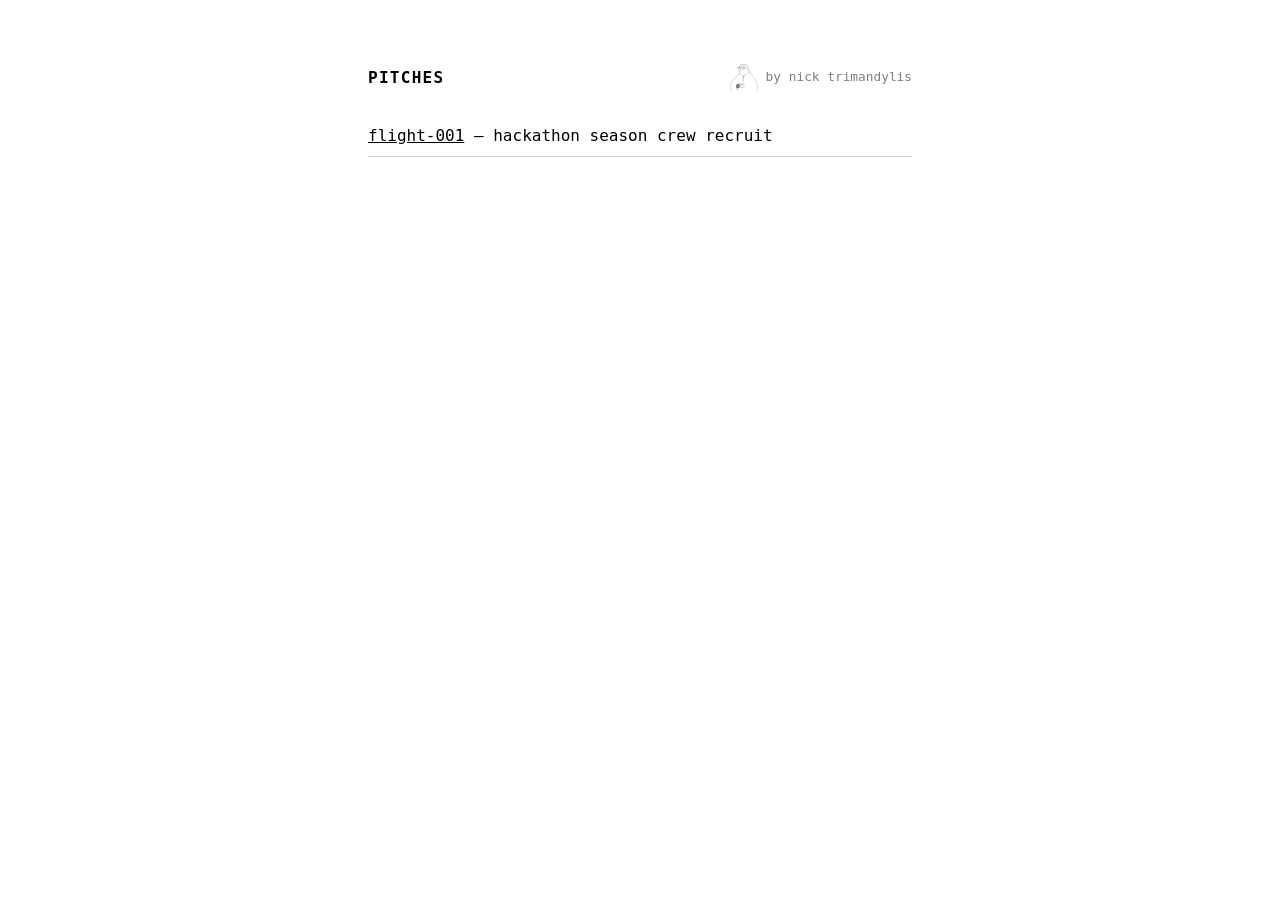
==== index.html @ c67c69c6 "add seal mark, use it on the listing and flight-001" ====
<!DOCTYPE html>
<html lang="en">
<head>
<meta charset="utf-8">
<meta name="viewport" content="width=device-width, initial-scale=1">
<title>pitches</title>
<meta name="robots" content="noindex">
<style>
  :root { color-scheme: light dark; }
  body {
    font: 16px/1.6 ui-monospace, SFMono-Regular, Menlo, monospace;
    max-width: 34rem;
    margin: 4rem auto;
    padding: 0 1.5rem;
  }
  h1 { font-size: 1rem; font-weight: 600; text-transform: uppercase; letter-spacing: .08em; margin: 0; }
  header { display: flex; align-items: center; justify-content: space-between; gap: 1rem; margin-bottom: 1.5rem; }
  .by { display: flex; align-items: center; gap: .5rem; opacity: .5; font-size: .8rem; }
  ul { list-style: none; padding: 0; }
  li { padding: .5rem 0; border-bottom: 1px solid color-mix(in srgb, currentColor 20%, transparent); }
  a { color: inherit; }
  .seal {
    width: 28px; aspect-ratio: 427 / 406; background: currentColor;
    -webkit-mask: url(assets/seal.svg) no-repeat center / contain;
    mask: url(assets/seal.svg) no-repeat center / contain;
  }
</style>
</head>
<body>
<header>
<h1>pitches</h1>
<span class="by"><span class="seal" aria-hidden="true"></span> by nick trimandylis</span>
</header>
<ul>
<!-- pitches: newest first, one <li> per site -->
<li><a href="flight-001/">flight-001</a> &mdash; hackathon season crew recruit</li>
</ul>
</body>
</html>
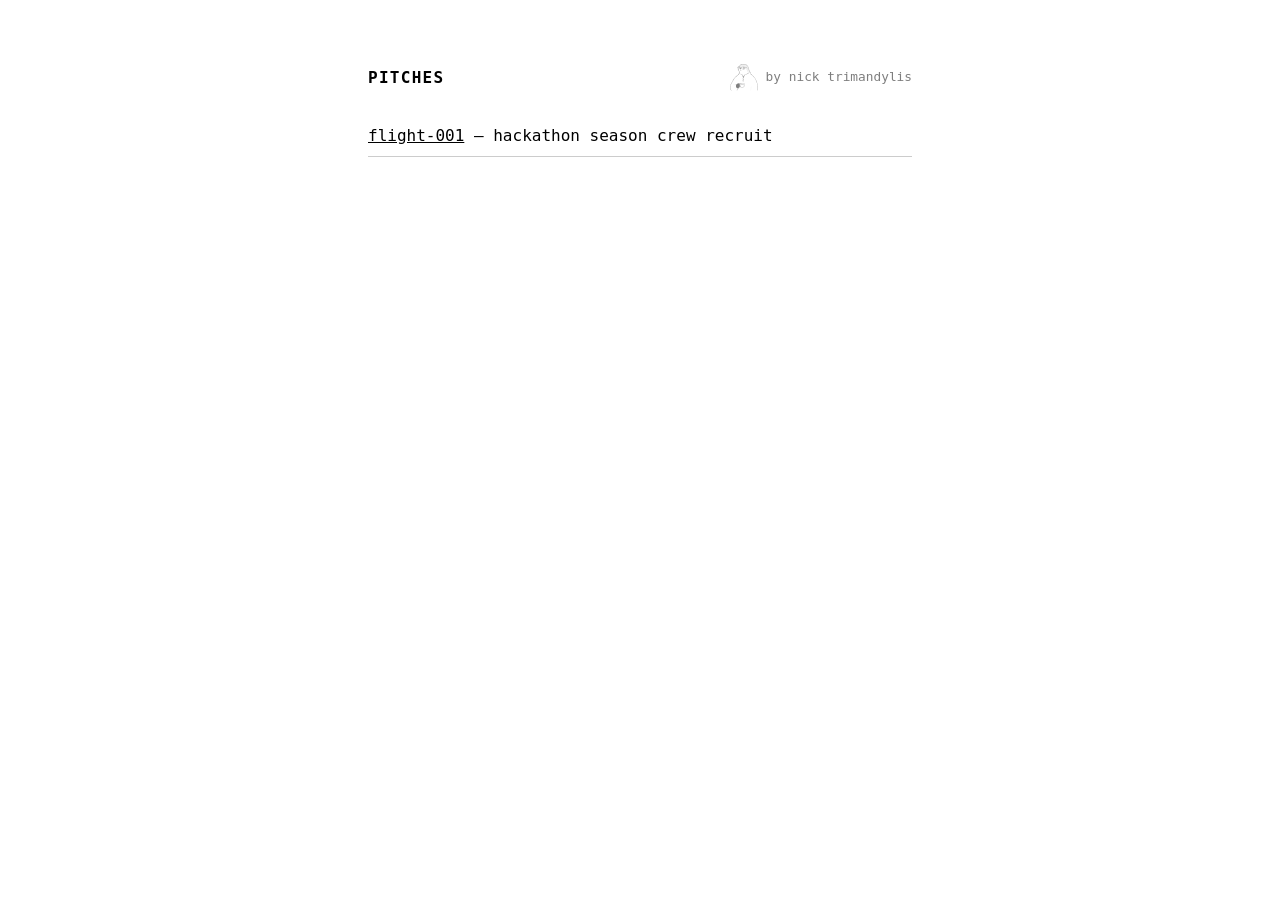
==== commit efe107ad: "inline the seal svg so it renders over file too" ====
--- a/index.html
+++ b/index.html
@@ -19,17 +19,13 @@
   ul { list-style: none; padding: 0; }
   li { padding: .5rem 0; border-bottom: 1px solid color-mix(in srgb, currentColor 20%, transparent); }
   a { color: inherit; }
-  .seal {
-    width: 28px; aspect-ratio: 427 / 406; background: currentColor;
-    -webkit-mask: url(assets/seal.svg) no-repeat center / contain;
-    mask: url(assets/seal.svg) no-repeat center / contain;
-  }
+  .seal { width: 28px; height: auto; flex: none; }
 </style>
 </head>
 <body>
 <header>
 <h1>pitches</h1>
-<span class="by"><span class="seal" aria-hidden="true"></span> by nick trimandylis</span>
+<span class="by"><svg class="seal" aria-hidden="true" xmlns="http://www.w3.org/2000/svg" width="427" height="406" viewBox="0 0 427 406" fill="currentColor" role="img" aria-label="seal"><path fill-rule="evenodd" opacity="0.12" d="M425.0,405.5L422.5,405.0L422.5,400.0L421.5,399.0L422.5,397.0L422.5,366.0L421.5,365.0L422.5,362.0L421.5,361.0L422.5,359.0L421.5,358.0L421.5,352.0L420.5,351.0L421.5,348.0L419.5,341.0L420.5,339.0L419.5,338.0L419.5,331.0L418.5,330.0L419.5,328.0L417.5,324.0L418.5,323.0L416.5,319.0L417.5,318.0L415.5,314.0L416.5,313.0L413.5,305.0L414.5,303.0L412.5,298.0L412.5,295.0L409.5,289.0L407.5,277.0L405.5,275.0L405.5,273.0L403.5,270.0L403.5,266.0L400.5,262.0L401.5,261.0L398.5,256.0L398.5,254.0L392.5,244.0L390.5,237.0L380.5,223.0L379.5,219.0L377.5,218.0L376.5,215.0L374.5,214.0L373.5,211.0L371.5,210.0L370.5,207.0L367.5,205.0L367.5,203.0L362.5,199.0L360.5,195.0L340.0,175.5L338.0,172.5L334.0,170.5L332.0,167.5L326.0,163.5L319.0,156.5L317.0,156.5L315.5,155.0L316.5,154.0L315.5,153.0L315.5,148.0L311.5,142.0L308.5,133.0L309.5,132.0L308.5,129.0L304.5,121.0L302.0,120.5L300.0,118.5L298.5,119.0L299.5,126.0L291.0,134.5L286.0,138.5L284.0,138.5L283.5,140.0L279.0,143.5L272.0,147.5L270.0,147.5L259.0,154.5L257.0,154.5L252.0,157.5L249.0,157.5L245.0,160.5L236.0,162.5L234.0,164.5L233.0,163.5L231.0,165.5L229.0,165.5L223.5,169.0L220.5,175.0L218.5,184.0L216.5,186.0L217.5,187.0L213.5,195.0L212.5,202.0L210.5,205.0L210.5,217.0L209.5,218.0L209.5,226.0L210.5,227.0L207.5,231.0L207.5,237.0L206.5,238.0L207.5,243.0L206.5,244.0L206.5,251.0L205.5,252.0L205.5,255.0L206.5,256.0L205.5,257.0L205.5,263.0L204.0,266.5L203.0,265.5L202.0,266.5L201.0,265.5L198.0,265.5L197.0,266.5L194.5,264.0L195.5,263.0L194.5,262.0L195.5,261.0L195.5,252.0L196.5,251.0L195.5,246.0L197.5,239.0L196.5,236.0L197.5,235.0L197.5,230.0L195.5,228.0L195.5,225.0L196.5,224.0L195.5,221.0L196.5,220.0L196.5,214.0L197.5,213.0L196.5,207.0L198.5,204.0L197.5,203.0L198.5,202.0L196.5,199.0L195.5,191.0L192.5,185.0L191.5,179.0L189.5,176.0L189.5,172.0L185.0,166.5L182.0,165.5L181.0,166.5L179.0,164.5L176.0,164.5L174.0,162.5L173.0,163.5L165.0,158.5L164.0,159.5L154.0,152.5L148.5,146.0L146.5,145.0L145.5,140.0L147.5,136.0L147.0,134.5L141.0,138.5L140.5,142.0L138.5,145.0L139.5,146.0L138.5,147.0L138.5,151.0L136.5,155.0L135.5,162.0L133.0,162.5L121.0,171.5L115.0,174.5L105.0,182.5L104.0,184.5L100.0,186.5L92.0,195.5L90.0,195.5L87.5,199.0L83.5,202.0L80.5,207.0L75.5,211.0L72.5,216.0L64.5,225.0L56.5,238.0L54.5,239.0L49.5,249.0L46.5,252.0L46.5,254.0L41.5,261.0L39.5,267.0L36.5,270.0L32.5,280.0L28.5,285.0L28.5,287.0L26.5,289.0L22.5,299.0L19.5,302.0L18.5,306.0L16.5,308.0L17.5,309.0L15.5,311.0L12.5,320.0L10.5,322.0L10.5,325.0L8.5,327.0L7.5,334.0L5.5,338.0L6.5,339.0L4.5,343.0L5.5,345.0L3.5,352.0L4.5,353.0L3.5,361.0L5.5,366.0L4.5,368.0L6.5,372.0L5.5,373.0L7.5,376.0L8.5,382.0L12.5,388.0L12.5,390.0L15.5,392.0L16.5,396.0L26.5,405.0L20.0,405.5L18.5,403.0L16.5,402.0L16.5,400.0L11.5,395.0L6.5,387.0L6.5,385.0L2.5,377.0L3.5,376.0L2.5,373.0L0.5,370.0L-0.5,350.0L0.5,349.0L0.5,344.0L1.5,343.0L0.5,342.0L2.5,337.0L2.5,334.0L6.5,325.0L5.5,324.0L7.5,322.0L6.5,321.0L10.5,315.0L11.5,310.0L14.5,306.0L14.5,304.0L19.5,296.0L23.5,286.0L26.5,283.0L26.5,281.0L29.5,277.0L30.5,273.0L32.5,271.0L36.5,262.0L39.5,259.0L39.5,257.0L45.5,248.0L46.5,244.0L49.5,241.0L54.5,232.0L58.5,228.0L59.5,225.0L63.5,221.0L64.5,218.0L66.5,217.0L68.5,213.0L71.5,211.0L74.5,206.0L78.5,203.0L94.0,186.5L99.0,183.5L100.0,181.5L106.0,177.5L107.0,175.5L115.0,170.5L116.0,168.5L119.0,166.5L121.0,166.5L131.5,159.0L135.5,147.0L134.5,146.0L136.5,143.0L136.5,140.0L138.5,136.0L147.5,129.0L147.5,119.0L146.0,118.5L144.0,115.5L142.0,115.5L141.5,114.0L133.5,107.0L128.0,96.5L126.0,98.5L123.5,98.0L127.5,95.0L126.5,92.0L127.5,90.0L123.0,90.5L121.0,92.5L118.5,92.0L122.0,89.5L126.0,88.5L127.5,87.0L126.5,85.0L127.5,83.0L126.0,82.5L125.0,83.5L123.0,82.5L120.0,84.5L114.5,84.0L116.0,82.5L117.0,83.5L120.0,81.5L121.0,82.5L122.0,81.5L127.0,81.5L128.5,78.0L122.5,74.0L118.5,67.0L117.5,59.0L114.5,57.0L114.5,55.0L117.5,54.0L120.5,45.0L125.0,40.5L134.0,35.5L138.0,35.5L143.5,28.0L144.5,25.0L157.0,13.5L162.0,11.5L165.0,8.5L169.0,7.5L171.0,5.5L177.0,4.5L187.0,0.5L191.0,0.5L192.0,-0.5L194.0,0.5L195.0,-0.5L217.0,-0.5L218.0,0.5L219.0,-0.5L224.0,1.5L235.0,3.5L254.0,13.5L255.0,15.5L258.0,16.5L259.5,19.0L264.5,23.0L267.5,28.0L271.5,32.0L272.5,35.0L274.5,36.0L274.5,38.0L280.5,48.0L280.5,50.0L283.5,56.0L283.5,59.0L286.5,65.0L285.5,66.0L287.5,69.0L287.5,72.0L288.5,73.0L287.5,74.0L290.5,81.0L290.5,86.0L293.5,94.0L292.5,95.0L294.5,100.0L294.5,105.0L295.5,106.0L296.5,113.0L299.0,115.5L305.0,117.5L310.5,123.0L312.5,129.0L311.5,130.0L314.5,139.0L316.5,141.0L317.5,146.0L319.5,148.0L319.5,152.0L348.0,176.5L353.5,183.0L362.5,191.0L362.5,193.0L364.5,194.0L368.5,200.0L374.5,206.0L380.5,216.0L383.5,219.0L384.5,222.0L387.5,225.0L390.5,230.0L390.5,232.0L397.5,243.0L400.5,251.0L402.5,253.0L402.5,256.0L404.5,259.0L404.5,261.0L406.5,263.0L407.5,269.0L412.5,281.0L414.5,292.0L416.5,295.0L416.5,298.0L419.5,307.0L419.5,312.0L420.5,313.0L420.5,319.0L421.5,320.0L420.5,321.0L423.5,331.0L422.5,332.0L424.5,339.0L423.5,340.0L424.5,341.0L424.5,348.0L425.5,349.0L425.5,356.0L426.5,357.0L426.5,399.0L425.5,400.0L425.0,405.5ZM131.5,54.0L133.5,45.0L137.0,38.5L136.0,39.5L135.0,38.5L127.0,42.5L126.5,44.0L123.5,46.0L120.5,54.0L131.5,54.0ZM183.5,60.0L184.0,58.5L187.0,58.5L188.5,57.0L188.5,54.0L190.5,52.0L190.5,50.0L194.5,46.0L194.5,44.0L193.0,42.5L190.0,43.5L184.5,50.0L182.5,56.0L183.5,58.0L182.5,60.0L183.5,60.0ZM205.5,198.0L210.5,180.0L212.5,178.0L212.5,175.0L215.0,171.5L217.0,172.5L219.5,170.0L218.5,169.0L220.0,166.5L223.0,165.5L225.0,162.5L226.0,163.5L230.0,160.5L231.0,161.5L234.0,159.5L235.0,160.5L239.0,157.5L240.0,158.5L242.0,156.5L251.0,154.5L252.0,152.5L253.0,153.5L255.0,152.5L256.0,150.5L259.0,150.5L261.0,148.5L265.0,147.5L266.0,145.5L270.0,144.5L271.0,142.5L272.0,143.5L276.0,139.5L280.0,137.5L283.0,133.5L285.0,134.5L286.5,133.0L285.5,132.0L287.5,131.0L287.5,129.0L286.0,128.5L284.0,129.5L284.5,127.0L288.0,126.5L290.0,130.5L291.5,129.0L290.0,128.5L289.5,127.0L291.0,127.5L290.5,126.0L292.0,124.5L293.5,125.0L292.0,123.5L290.0,125.5L288.5,124.0L291.0,121.5L292.5,122.0L291.5,121.0L292.5,119.0L290.5,118.0L291.5,115.0L290.0,112.5L290.0,115.5L287.0,113.5L285.5,114.0L287.5,115.0L285.5,118.0L285.5,121.0L288.0,125.5L285.5,124.0L283.0,120.5L278.5,120.0L281.5,118.0L276.5,117.0L280.0,116.5L280.0,115.5L276.0,114.5L275.5,116.0L274.0,116.5L272.0,112.5L271.0,115.5L268.0,113.5L265.5,117.0L264.0,117.5L262.5,114.0L262.5,109.0L259.5,103.0L259.5,99.0L256.5,94.0L256.5,92.0L247.0,81.5L240.0,77.5L234.0,75.5L229.0,75.5L228.0,74.5L222.0,74.5L219.0,76.5L216.0,80.5L213.0,80.5L210.0,82.5L208.0,82.5L207.5,84.0L210.5,85.0L210.0,86.5L200.0,85.5L200.0,84.5L204.5,84.0L193.0,81.5L185.0,75.5L180.5,69.0L179.5,62.0L177.0,59.5L174.0,58.5L161.0,58.5L160.0,57.5L160.5,59.0L157.0,59.5L155.0,62.5L152.0,60.5L153.0,62.5L151.0,62.5L145.0,66.5L143.0,66.5L142.0,68.5L141.0,67.5L141.5,69.0L138.0,70.5L137.5,72.0L132.5,76.0L137.0,77.5L138.5,80.0L131.5,80.0L132.0,81.5L133.5,82.0L130.5,84.0L130.5,86.0L134.5,86.0L130.5,89.0L130.5,92.0L135.0,90.5L136.5,91.0L136.0,92.5L134.0,92.5L131.5,95.0L132.5,96.0L131.5,97.0L137.5,106.0L151.5,118.0L150.5,121.0L150.5,125.0L151.5,126.0L150.5,128.0L150.5,139.0L149.5,140.0L150.5,144.0L155.0,149.5L157.0,149.5L158.0,151.5L160.0,151.5L162.0,154.5L164.0,154.5L166.0,156.5L167.0,155.5L168.0,157.5L169.0,156.5L170.0,158.5L171.0,157.5L178.0,161.5L179.0,160.5L181.0,162.5L182.0,161.5L186.0,164.5L187.0,163.5L190.5,167.0L193.0,172.5L196.0,171.5L199.5,182.0L201.5,185.0L201.5,189.0L203.5,192.0L204.5,198.0L205.5,198.0ZM129.5,73.0L129.5,70.0L130.5,69.0L129.5,68.0L130.5,67.0L130.5,62.0L131.5,60.0L130.0,58.5L121.0,58.5L122.5,68.0L128.0,73.5L129.5,73.0ZM208.5,80.0L211.0,79.5L216.5,75.0L208.0,73.5L195.0,66.5L182.5,62.0L185.5,70.0L194.0,78.5L200.0,80.5L201.0,79.5L202.0,80.5L208.5,80.0ZM160.0,81.5L151.5,76.0L149.5,73.0L151.0,68.5L156.0,66.5L163.0,66.5L164.0,67.5L165.0,66.5L172.5,70.0L172.5,73.0L171.0,73.5L170.0,75.5L165.0,77.5L160.0,81.5ZM172.0,101.5L168.0,101.5L161.0,96.5L154.0,100.5L152.5,99.0L158.5,94.0L159.0,91.5L161.0,91.5L165.0,96.5L168.0,98.5L171.0,98.5L172.5,100.0L172.0,101.5ZM106.0,102.5L104.5,102.0L106.0,99.5L110.0,96.5L112.5,97.0L107.0,100.5L106.0,102.5ZM283.5,102.0L284.5,99.0L281.0,96.5L280.5,101.0L282.0,102.5L283.5,102.0ZM280.5,113.0L281.5,110.0L280.5,108.0L278.0,106.5L276.5,108.0L276.5,111.0L278.0,113.5L280.5,113.0ZM270.0,126.5L267.0,126.5L265.5,125.0L265.5,118.0L268.0,116.5L271.5,119.0L271.5,125.0L270.0,126.5ZM277.0,131.5L275.5,129.0L277.0,126.5L280.0,125.5L281.5,127.0L281.5,129.0L280.5,129.0L280.0,127.5L277.0,131.5ZM205.5,213.0L205.5,205.0L206.5,204.0L205.0,204.5L203.0,203.5L202.5,206.0L203.5,207.0L202.0,209.5L200.5,209.0L199.5,213.0L201.5,213.0L202.0,210.5L203.5,211.0L202.5,212.0L204.0,213.5L205.5,213.0ZM204.5,228.0L207.5,226.0L206.0,224.5L201.0,226.5L200.5,224.0L207.0,223.5L207.5,222.0L206.0,222.5L205.5,221.0L207.5,217.0L206.0,215.5L202.0,215.5L201.0,214.5L199.5,216.0L198.5,227.0L202.0,228.5L204.5,228.0ZM202.5,263.0L201.5,262.0L202.5,261.0L201.5,259.0L202.5,253.0L201.5,252.0L203.5,246.0L202.5,246.0L202.0,247.5L201.5,245.0L203.5,244.0L203.5,240.0L202.5,239.0L204.5,236.0L203.5,235.0L204.5,234.0L204.0,230.5L203.0,232.5L202.0,230.5L200.5,232.0L200.5,239.0L199.5,240.0L200.5,242.0L198.5,249.0L199.5,250.0L198.5,252.0L199.5,253.0L198.5,255.0L198.5,259.0L199.5,260.0L198.5,263.0L202.5,263.0ZM106.0,405.5L100.5,405.0L102.0,402.5L103.5,403.0L102.5,402.0L111.5,394.0L111.5,392.0L113.0,391.5L115.5,388.0L114.5,387.0L115.5,385.0L117.5,384.0L115.0,383.5L110.0,385.5L100.0,385.5L93.0,383.5L84.5,378.0L87.0,376.5L88.0,378.5L91.0,377.5L90.5,379.0L93.0,380.5L103.0,381.5L104.0,382.5L104.5,380.0L107.5,378.0L112.5,371.0L112.0,368.5L104.0,366.5L102.5,364.0L98.5,361.0L92.5,351.0L92.5,347.0L90.5,341.0L91.5,340.0L90.5,339.0L90.5,334.0L91.5,333.0L91.5,326.0L92.5,325.0L91.5,324.0L93.5,321.0L92.5,320.0L97.5,312.0L95.0,310.5L89.0,313.5L86.0,313.5L85.0,311.5L97.0,306.5L103.0,307.5L104.0,305.5L107.0,304.5L111.0,300.5L116.0,299.5L122.0,296.5L127.0,296.5L128.0,295.5L138.0,295.5L144.0,297.5L147.0,301.5L150.0,302.5L150.5,300.0L152.0,298.5L154.0,298.5L155.0,296.5L168.0,292.5L169.0,293.5L170.0,292.5L176.0,292.5L177.0,291.5L179.0,292.5L182.0,291.5L194.0,292.5L196.0,291.5L197.0,292.5L202.0,292.5L203.0,293.5L205.0,292.5L209.0,294.5L213.0,294.5L221.5,300.0L222.5,303.0L221.5,308.0L222.5,309.0L220.5,314.0L221.5,317.0L219.5,323.0L220.5,324.0L219.5,325.0L219.5,329.0L218.5,330.0L219.5,331.0L216.5,340.0L217.5,341.0L216.5,344.0L214.5,346.0L213.5,350.0L212.0,350.5L211.0,352.5L208.0,354.5L206.0,354.5L204.0,356.5L201.0,356.5L200.0,357.5L198.0,356.5L197.0,357.5L175.0,357.5L174.0,356.5L173.0,357.5L164.0,354.5L157.0,346.5L149.0,345.5L147.5,348.0L147.5,351.0L144.0,355.5L138.0,360.5L132.5,362.0L129.5,373.0L126.5,375.0L126.0,377.5L124.0,377.5L123.5,379.0L121.5,380.0L122.5,382.0L120.5,384.0L121.5,385.0L119.5,389.0L117.5,390.0L117.5,392.0L115.5,393.0L115.5,395.0L112.5,397.0L113.5,398.0L109.0,401.5L106.0,405.5ZM194.5,354.0L198.0,353.5L198.0,350.5L200.5,352.0L200.0,353.5L201.5,352.0L199.5,349.0L201.5,349.0L200.5,347.0L202.5,345.0L202.5,342.0L204.5,339.0L204.5,334.0L206.5,329.0L206.5,322.0L207.5,321.0L207.5,313.0L209.0,311.5L214.0,311.5L218.0,308.5L219.5,306.0L218.5,305.0L219.5,303.0L214.0,298.5L210.0,298.5L206.0,296.5L203.0,296.5L202.0,295.5L201.0,296.5L195.0,294.5L192.0,295.5L189.0,294.5L181.0,294.5L180.0,295.5L176.0,294.5L175.0,295.5L165.0,296.5L162.0,298.5L155.0,300.5L153.5,303.0L153.5,308.0L154.5,309.0L153.5,311.0L154.5,313.0L153.5,314.0L155.5,320.0L154.5,323.0L155.5,324.0L155.5,328.0L156.5,329.0L155.5,330.0L156.5,331.0L157.5,338.0L159.5,340.0L159.5,343.0L161.5,348.0L166.0,351.5L169.0,351.5L172.0,353.5L176.0,353.5L177.0,354.5L179.0,353.5L180.0,354.5L194.5,354.0ZM195.0,311.5L190.0,311.5L189.0,310.5L182.0,310.5L181.0,311.5L178.0,310.5L170.0,310.5L160.0,307.5L158.5,306.0L161.0,304.5L164.0,304.5L165.0,303.5L166.0,304.5L169.0,302.5L175.0,302.5L176.0,301.5L177.0,302.5L180.0,302.5L181.0,301.5L193.0,301.5L195.0,302.5L198.0,301.5L202.0,303.5L203.0,302.5L213.5,306.0L210.0,308.5L207.0,308.5L203.0,310.5L201.0,309.5L195.0,311.5ZM150.5,311.0L150.0,305.5L144.0,305.5L141.5,307.0L142.0,308.5L145.0,310.5L150.5,311.0ZM50.0,316.5L48.5,316.0L49.5,315.0L49.0,313.5L51.0,314.5L52.0,312.5L71.0,306.5L76.0,306.5L77.0,307.5L78.0,306.5L81.0,306.5L84.0,307.5L83.5,309.0L85.5,310.0L83.0,311.5L77.0,309.5L75.0,310.5L69.0,310.5L50.0,316.5ZM72.0,335.5L70.5,335.0L70.5,332.0L73.5,326.0L73.5,324.0L82.0,313.5L83.5,316.0L79.5,321.0L84.5,321.0L83.0,322.5L80.0,322.5L75.5,325.0L74.5,331.0L72.0,335.5ZM153.5,334.0L151.5,327.0L152.5,326.0L151.5,325.0L151.5,319.0L150.0,315.5L149.5,318.0L150.5,320.0L147.5,325.0L150.5,329.0L149.5,330.0L150.5,333.0L152.0,334.5L153.5,334.0ZM156.5,343.0L155.5,339.0L152.0,338.5L150.0,336.5L147.5,340.0L153.0,343.5L156.5,343.0ZM321.0,405.5L317.5,405.0L317.5,386.0L318.5,385.0L319.5,350.0L322.0,344.5L323.5,346.0L323.5,352.0L322.5,353.0L321.0,405.5ZM74.0,364.5L71.5,361.0L71.5,358.0L72.5,357.0L72.0,352.5L73.5,354.0L73.5,358.0L75.5,362.0L74.0,364.5ZM116.5,381.0L117.5,380.0L116.5,379.0L125.5,372.0L125.5,370.0L127.5,368.0L127.0,365.5L123.0,368.5L122.0,367.5L119.0,369.5L116.0,368.5L109.5,379.0L106.5,381.0L110.0,381.5L115.0,379.5L116.0,379.5L115.5,381.0L116.5,381.0ZM84.0,377.5L82.5,377.0L83.0,375.5L77.5,371.0L78.5,370.0L75.5,369.0L77.0,366.5L85.5,376.0L84.0,377.5ZM93.0,376.5L92.5,375.0L99.0,369.5L99.5,371.0L93.0,376.5Z"/><path fill-rule="evenodd" d="M425.0,405.5L422.5,405.0L422.5,358.0L421.5,357.0L419.5,328.0L418.5,327.0L416.5,312.0L415.5,311.0L414.5,303.0L406.5,274.0L403.5,269.0L403.5,266.0L399.5,258.0L399.5,256.0L390.5,239.0L390.5,237.0L386.5,232.0L379.5,219.0L362.5,197.0L338.0,172.5L316.5,155.0L315.5,148.0L312.5,143.0L306.5,124.0L304.0,120.5L299.0,118.5L298.5,122.0L299.5,125.0L298.5,127.0L287.0,137.5L284.0,138.5L278.0,143.5L268.0,149.5L266.0,149.5L264.0,151.5L262.0,150.5L262.5,152.0L258.0,154.5L256.0,154.5L250.0,157.5L248.5,156.0L254.0,152.5L260.0,150.5L280.0,137.5L283.0,136.5L295.5,125.0L292.5,108.0L288.5,95.0L287.5,85.0L286.5,84.0L285.5,76.0L282.5,68.0L281.5,61.0L279.5,58.0L275.5,46.0L269.5,35.0L261.5,25.0L253.0,17.5L245.0,12.5L229.0,5.5L225.0,5.5L220.0,3.5L201.0,3.5L200.0,2.5L191.0,3.5L190.0,4.5L179.0,6.5L162.0,14.5L152.0,22.5L144.5,31.0L142.5,35.0L149.0,38.5L154.5,44.0L158.0,54.5L164.0,51.5L170.0,51.5L171.0,52.5L174.0,52.5L179.0,55.5L183.5,46.0L188.0,41.5L197.0,36.5L206.0,35.5L218.0,40.5L224.5,48.0L227.0,56.5L260.0,58.5L265.5,63.0L265.5,66.0L264.0,66.5L258.0,61.5L227.0,60.5L224.5,70.0L218.0,78.5L209.0,82.5L201.0,83.5L190.0,79.5L183.5,73.0L180.5,68.0L178.5,59.0L172.0,55.5L168.0,55.5L167.0,54.5L162.0,55.5L158.0,57.5L156.5,60.0L154.0,61.5L154.5,51.0L150.5,44.0L145.0,39.5L142.0,38.5L139.5,40.0L135.5,49.0L135.5,52.0L133.5,57.0L133.5,63.0L132.5,64.0L132.5,71.0L131.5,72.0L131.5,75.0L137.5,79.0L132.0,79.5L130.5,81.0L133.5,82.0L130.5,83.0L130.5,86.0L133.5,87.0L129.5,89.0L130.5,92.0L132.5,93.0L131.5,94.0L131.5,97.0L133.5,99.0L133.5,101.0L135.5,104.0L137.0,104.5L145.0,113.5L148.0,114.5L150.5,117.0L150.5,139.0L149.5,140.0L150.5,145.0L157.0,151.5L163.5,155.0L161.0,156.5L157.0,154.5L155.0,151.5L149.5,148.0L145.5,142.0L147.5,136.0L147.0,134.5L142.0,137.5L139.5,141.0L135.5,161.0L134.0,162.5L132.0,162.5L128.0,166.5L123.0,168.5L119.0,172.5L111.0,177.5L83.5,202.0L69.5,218.0L66.5,223.0L64.5,224.0L63.5,227.0L47.5,250.0L16.5,308.0L16.5,310.0L7.5,329.0L7.5,332.0L5.5,337.0L4.5,350.0L3.5,351.0L3.5,360.0L4.5,362.0L5.5,374.0L12.5,390.0L16.5,396.0L25.5,405.0L21.0,405.5L12.5,396.0L6.5,386.0L1.5,372.0L1.5,368.0L0.5,367.0L0.5,345.0L7.5,320.0L20.5,293.0L23.5,289.0L23.5,287.0L25.5,285.0L41.5,254.0L46.5,247.0L46.5,245.0L51.5,239.0L53.5,234.0L66.5,216.0L90.0,190.5L98.0,184.5L105.0,177.5L132.5,158.0L137.5,138.0L144.0,131.5L147.5,130.0L147.5,119.0L132.5,105.0L129.5,98.0L127.5,96.0L127.5,90.0L124.5,89.0L127.5,87.0L127.5,83.0L117.5,83.0L122.0,81.5L127.0,81.5L128.5,78.0L125.0,75.5L120.5,70.0L117.5,63.0L117.5,59.0L115.5,58.0L115.5,55.0L117.5,54.0L122.0,43.5L130.0,37.5L134.0,35.5L138.0,35.5L144.5,26.0L156.0,14.5L172.0,5.5L181.0,2.5L184.0,2.5L188.0,0.5L196.0,0.5L197.0,-0.5L223.0,0.5L239.0,5.5L250.0,12.5L252.0,12.5L258.0,17.5L270.5,31.0L280.5,49.0L280.5,51.0L282.5,54.0L282.5,57.0L285.5,63.0L285.5,66.0L287.5,70.0L287.5,74.0L292.5,91.0L292.5,96.0L294.5,101.0L296.5,114.0L303.0,116.5L309.5,122.0L313.5,134.0L313.5,137.0L319.5,149.0L319.5,153.0L331.0,161.5L340.0,170.5L350.0,178.5L373.5,205.0L388.5,227.0L400.5,250.0L400.5,252.0L402.5,254.0L403.5,259.0L406.5,264.0L409.5,273.0L409.5,276.0L413.5,285.0L413.5,289.0L417.5,300.0L417.5,304.0L419.5,309.0L420.5,321.0L421.5,322.0L421.5,327.0L422.5,328.0L422.5,333.0L423.5,334.0L423.5,341.0L424.5,342.0L424.5,349.0L425.5,350.0L425.5,369.0L426.5,370.0L426.5,396.0L425.5,397.0L425.0,405.5ZM132.5,54.0L131.5,53.0L132.5,52.0L132.5,49.0L137.0,38.5L134.0,38.5L128.0,41.5L121.5,49.0L121.5,53.0L120.5,54.0L132.5,54.0ZM208.5,80.0L213.0,78.5L221.5,69.0L223.5,64.0L223.5,54.0L220.5,48.0L216.0,42.5L209.0,39.5L198.0,39.5L191.0,42.5L184.5,50.0L182.5,56.0L183.5,67.0L186.5,72.0L194.0,78.5L199.0,80.5L208.5,80.0ZM142.0,67.5L138.5,65.0L137.5,59.0L139.5,54.0L142.0,51.5L146.0,51.5L148.5,55.0L148.5,60.0L145.5,65.0L142.0,67.5ZM210.0,69.5L209.0,68.5L206.0,68.5L204.5,67.0L201.5,64.0L201.5,61.0L200.5,60.0L202.5,55.0L207.0,51.5L212.0,51.5L214.0,52.5L216.5,55.0L218.5,60.0L217.5,64.0L213.0,68.5L210.0,69.5ZM129.5,74.0L131.5,59.0L121.0,58.5L120.5,63.0L122.5,68.0L129.0,74.5L129.5,74.0ZM160.0,81.5L156.0,79.5L150.5,74.0L150.5,70.0L152.0,68.5L158.0,66.5L162.0,66.5L169.0,68.5L172.5,71.0L169.0,75.5L160.0,81.5ZM172.0,101.5L169.0,101.5L161.0,96.5L154.0,100.5L152.5,99.0L156.0,96.5L160.0,91.5L165.0,96.5L170.0,99.5L172.0,99.5L172.0,101.5ZM204.0,265.5L195.5,265.0L196.5,240.0L197.5,239.0L197.5,231.0L198.5,230.0L196.5,229.0L196.5,226.0L195.5,225.0L196.5,224.0L196.5,215.0L197.5,214.0L198.5,202.0L189.5,175.0L189.5,171.0L188.0,168.5L185.0,166.5L168.0,160.5L167.5,158.0L169.0,157.5L174.0,160.5L180.0,161.5L183.0,163.5L185.0,163.5L187.0,165.5L189.0,165.5L192.5,172.0L195.0,171.5L196.5,173.0L205.0,198.5L206.5,197.0L208.5,187.0L213.5,174.0L215.0,172.5L218.0,172.5L219.5,168.0L225.0,163.5L229.0,161.5L235.0,160.5L238.0,158.5L240.0,159.5L241.0,157.5L247.0,155.5L248.5,157.0L248.0,158.5L246.0,159.5L244.0,158.5L243.0,160.5L230.0,164.5L224.0,167.5L221.5,171.0L210.5,205.0L209.5,228.0L207.5,230.0L207.5,235.0L206.5,236.0L205.5,263.0L204.0,265.5ZM197.5,182.0L197.5,180.0L195.5,178.0L195.0,173.5L192.5,175.0L192.5,177.0L195.5,179.0L194.5,182.0L197.5,182.0ZM208.5,204.0L210.5,199.0L210.0,197.5L208.0,197.5L206.5,200.0L207.5,204.0L208.5,204.0ZM205.5,228.0L207.5,227.0L207.5,207.0L206.5,207.0L206.5,214.0L205.0,215.5L202.0,215.5L202.0,212.5L203.0,213.5L205.5,213.0L205.5,205.0L206.5,204.0L203.0,203.5L202.5,206.0L201.0,205.5L199.5,209.0L198.5,227.0L202.0,228.5L205.5,228.0ZM202.5,263.0L202.5,252.0L203.5,251.0L202.5,250.0L203.5,249.0L203.5,240.0L204.5,239.0L204.0,230.5L200.5,231.0L199.5,247.0L198.5,248.0L198.5,263.0L202.5,263.0ZM111.0,399.5L108.5,397.0L112.0,393.5L113.5,394.0L112.5,392.0L118.5,382.0L118.5,379.0L124.5,374.0L128.5,365.0L121.0,368.5L110.0,368.5L105.0,366.5L97.5,359.0L92.5,350.0L91.5,338.0L90.5,336.0L91.5,335.0L92.5,322.0L98.5,311.0L94.0,310.5L87.0,313.5L85.5,312.0L87.0,310.5L94.0,307.5L103.0,307.5L104.0,305.5L107.0,304.5L110.0,301.5L117.0,298.5L120.0,298.5L123.0,296.5L136.0,295.5L143.0,297.5L146.0,299.5L148.0,302.5L150.0,302.5L153.0,298.5L158.0,295.5L164.0,293.5L170.0,293.5L171.0,292.5L201.0,292.5L202.0,293.5L208.0,293.5L218.0,297.5L221.5,301.0L222.5,305.0L221.5,306.0L221.5,313.0L220.5,314.0L218.5,335.0L217.5,336.0L216.5,343.0L213.5,349.0L209.0,353.5L203.0,356.5L197.0,356.5L196.0,357.5L176.0,357.5L175.0,356.5L170.0,356.5L165.0,354.5L160.5,351.0L158.0,346.5L154.0,346.5L148.0,344.5L147.5,350.0L144.5,355.0L137.0,360.5L131.5,362.0L131.5,367.0L129.5,370.0L129.5,372.0L126.5,376.0L121.5,380.0L120.5,386.0L111.0,399.5ZM195.5,354.0L201.0,353.5L208.0,350.5L212.5,345.0L214.5,338.0L214.5,334.0L216.5,329.0L216.5,325.0L217.5,324.0L217.5,318.0L218.5,317.0L218.5,307.0L219.5,306.0L218.5,301.0L217.0,299.5L211.0,297.5L208.0,297.5L203.0,295.5L197.0,295.5L196.0,294.5L176.0,294.5L175.0,295.5L169.0,295.5L156.0,299.5L153.5,302.0L154.5,324.0L155.5,325.0L155.5,331.0L157.5,335.0L157.5,338.0L159.5,341.0L161.5,348.0L168.0,352.5L171.0,352.5L176.0,354.5L195.5,354.0ZM200.0,310.5L173.0,310.5L172.0,309.5L163.0,308.5L159.5,306.0L172.0,302.5L182.0,302.5L183.0,301.5L192.5,302.0L189.0,302.5L189.0,304.5L194.0,304.5L196.0,302.5L199.0,302.5L200.0,303.5L201.0,302.5L202.0,304.5L205.0,303.5L210.0,306.5L211.5,306.0L211.5,307.0L209.0,308.5L201.0,309.5L200.0,310.5ZM150.5,311.0L150.0,305.5L143.0,305.5L140.5,307.0L146.0,311.5L150.5,311.0ZM153.5,334.0L152.5,326.0L151.5,325.0L151.5,319.0L150.5,318.0L150.5,315.0L149.0,314.5L149.5,322.0L147.5,326.0L149.5,328.0L150.5,334.0L153.5,334.0ZM157.5,344.0L155.0,338.5L153.0,338.5L150.0,336.5L147.5,339.0L149.0,341.5L153.0,343.5L157.5,344.0ZM105.0,405.5L103.0,404.5L102.0,405.5L100.5,405.0L103.0,403.5L106.0,399.5L107.0,400.5L109.0,398.5L110.5,400.0L106.0,403.5L105.0,405.5Z"/></svg> by nick trimandylis</span>
 </header>
 <ul>
 <!-- pitches: newest first, one <li> per site -->
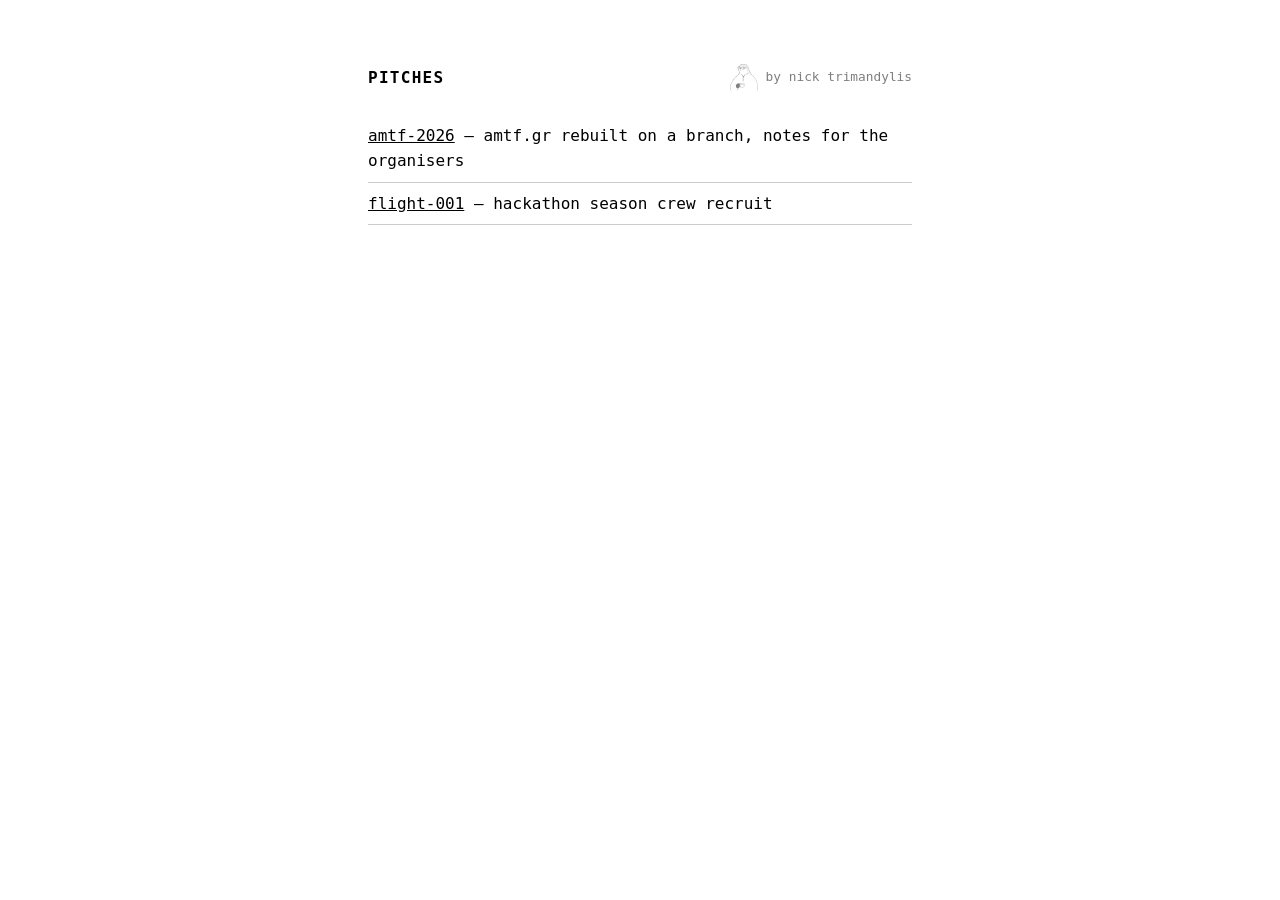
==== commit fd5cf978: "add amtf-2026 pitch" ====
--- a/index.html
+++ b/index.html
@@ -29,6 +29,7 @@
 </header>
 <ul>
 <!-- pitches: newest first, one <li> per site -->
+<li><a href="amtf-2026/">amtf-2026</a> &mdash; amtf.gr rebuilt on a branch, notes for the organisers</li>
 <li><a href="flight-001/">flight-001</a> &mdash; hackathon season crew recruit</li>
 </ul>
 </body>
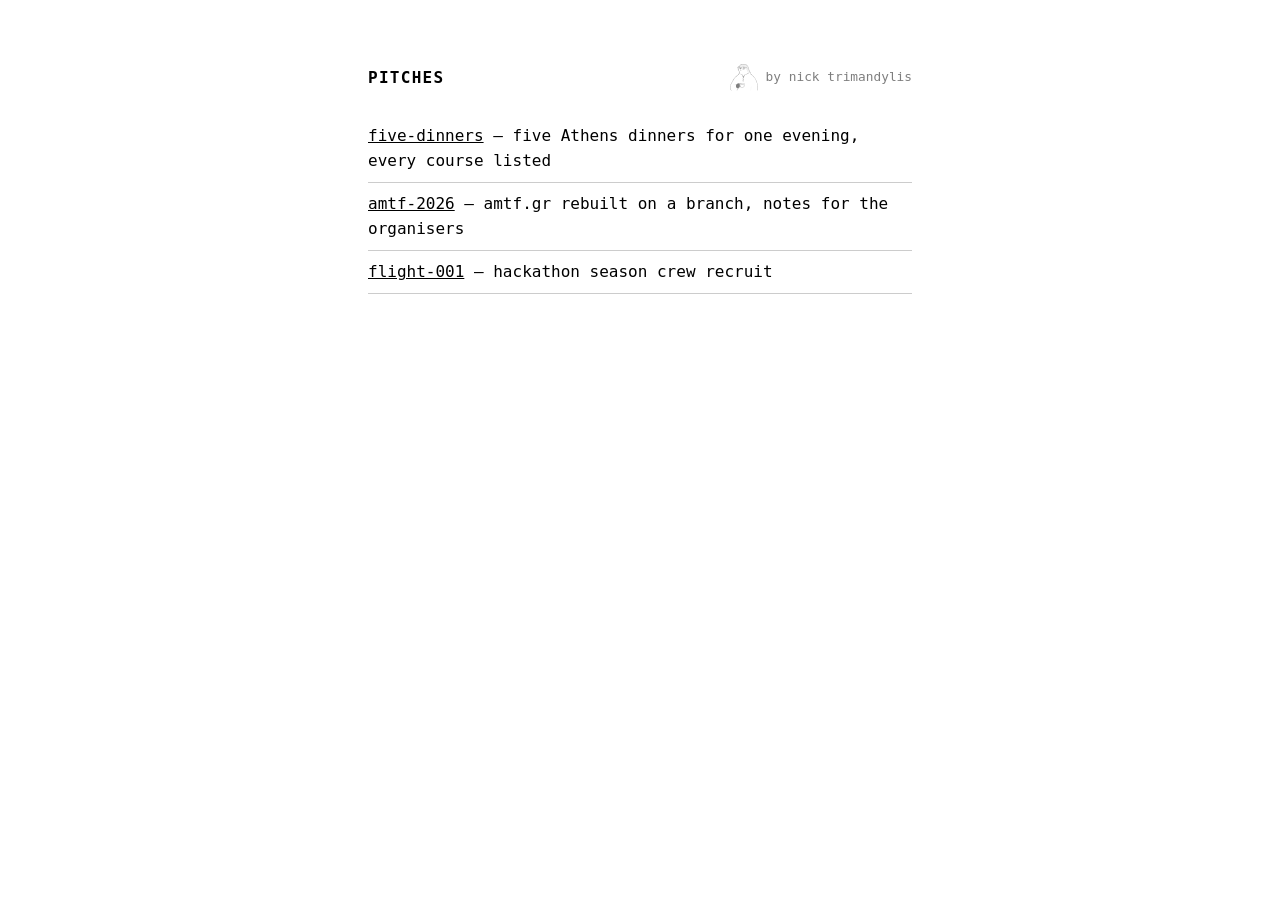
==== commit 42f7dcb4: "add five-dinners pitch" ====
--- a/index.html
+++ b/index.html
@@ -29,6 +29,7 @@
 </header>
 <ul>
 <!-- pitches: newest first, one <li> per site -->
+<li><a href="five-dinners/">five-dinners</a> &mdash; five Athens dinners for one evening, every course listed</li>
 <li><a href="amtf-2026/">amtf-2026</a> &mdash; amtf.gr rebuilt on a branch, notes for the organisers</li>
 <li><a href="flight-001/">flight-001</a> &mdash; hackathon season crew recruit</li>
 </ul>
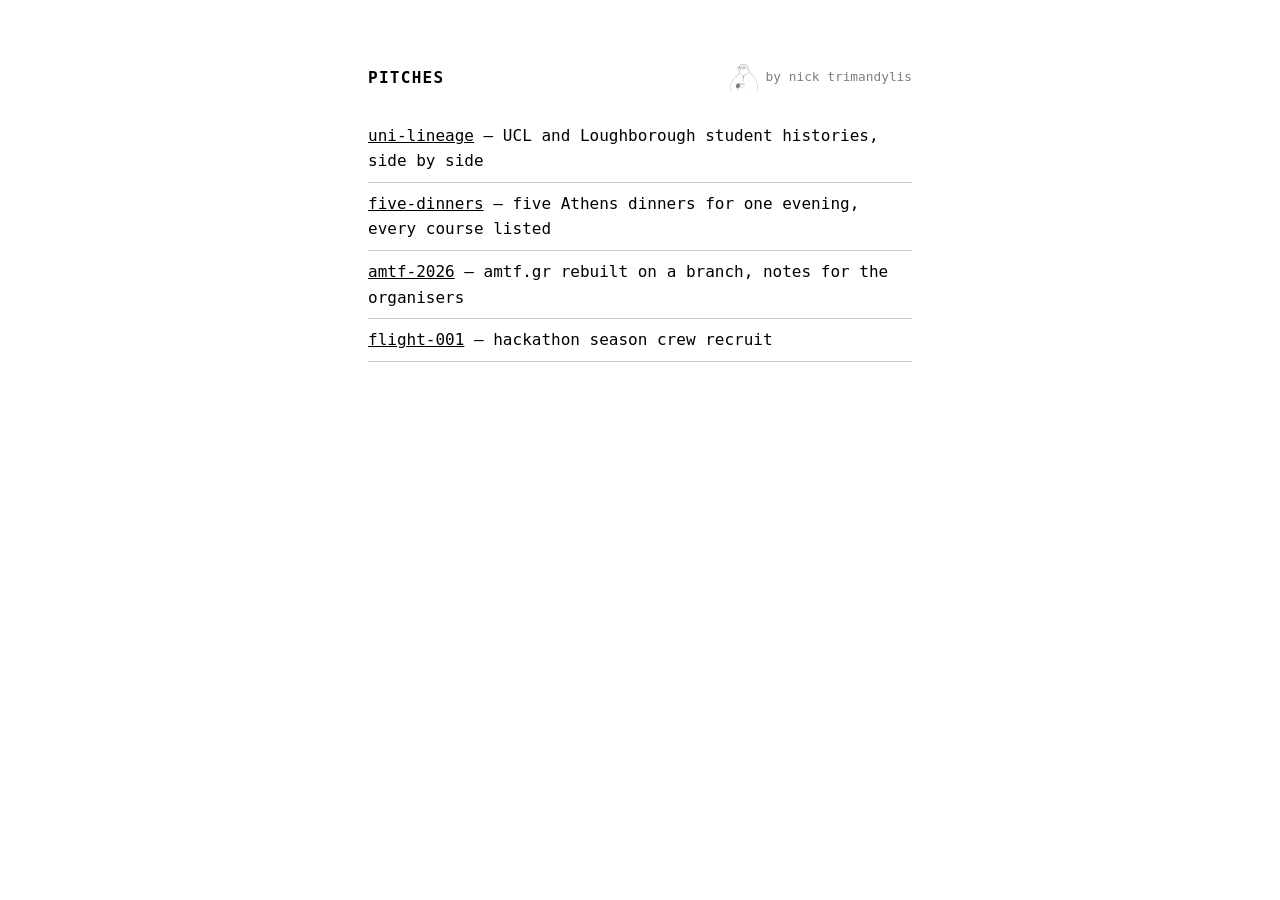
==== commit 38d577c9: "add uni-lineage pitch" ====
--- a/index.html
+++ b/index.html
@@ -4,6 +4,7 @@
 <meta charset="utf-8">
 <meta name="viewport" content="width=device-width, initial-scale=1">
 <title>pitches</title>
+<link rel="icon" href="favicon.svg" type="image/svg+xml">
 <meta name="robots" content="noindex">
 <style>
   :root { color-scheme: light dark; }
@@ -29,6 +30,7 @@
 </header>
 <ul>
 <!-- pitches: newest first, one <li> per site -->
+<li><a href="uni-lineage/">uni-lineage</a> &mdash; UCL and Loughborough student histories, side by side</li>
 <li><a href="five-dinners/">five-dinners</a> &mdash; five Athens dinners for one evening, every course listed</li>
 <li><a href="amtf-2026/">amtf-2026</a> &mdash; amtf.gr rebuilt on a branch, notes for the organisers</li>
 <li><a href="flight-001/">flight-001</a> &mdash; hackathon season crew recruit</li>
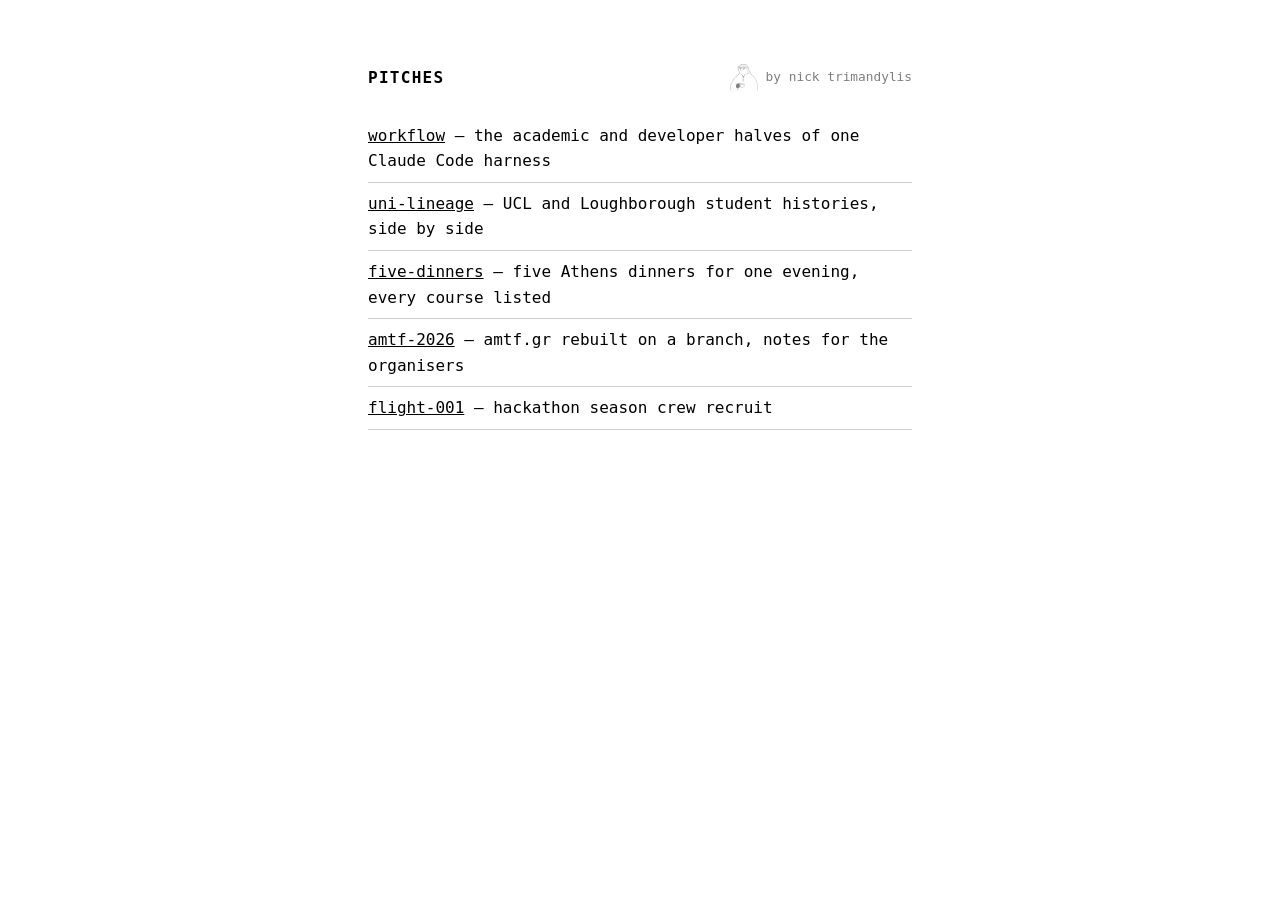
==== commit 8f03812b: "add workflow card" ====
--- a/index.html
+++ b/index.html
@@ -30,6 +30,7 @@
 </header>
 <ul>
 <!-- pitches: newest first, one <li> per site -->
+<li><a href="workflow/">workflow</a> &mdash; the academic and developer halves of one Claude Code harness</li>
 <li><a href="uni-lineage/">uni-lineage</a> &mdash; UCL and Loughborough student histories, side by side</li>
 <li><a href="five-dinners/">five-dinners</a> &mdash; five Athens dinners for one evening, every course listed</li>
 <li><a href="amtf-2026/">amtf-2026</a> &mdash; amtf.gr rebuilt on a branch, notes for the organisers</li>
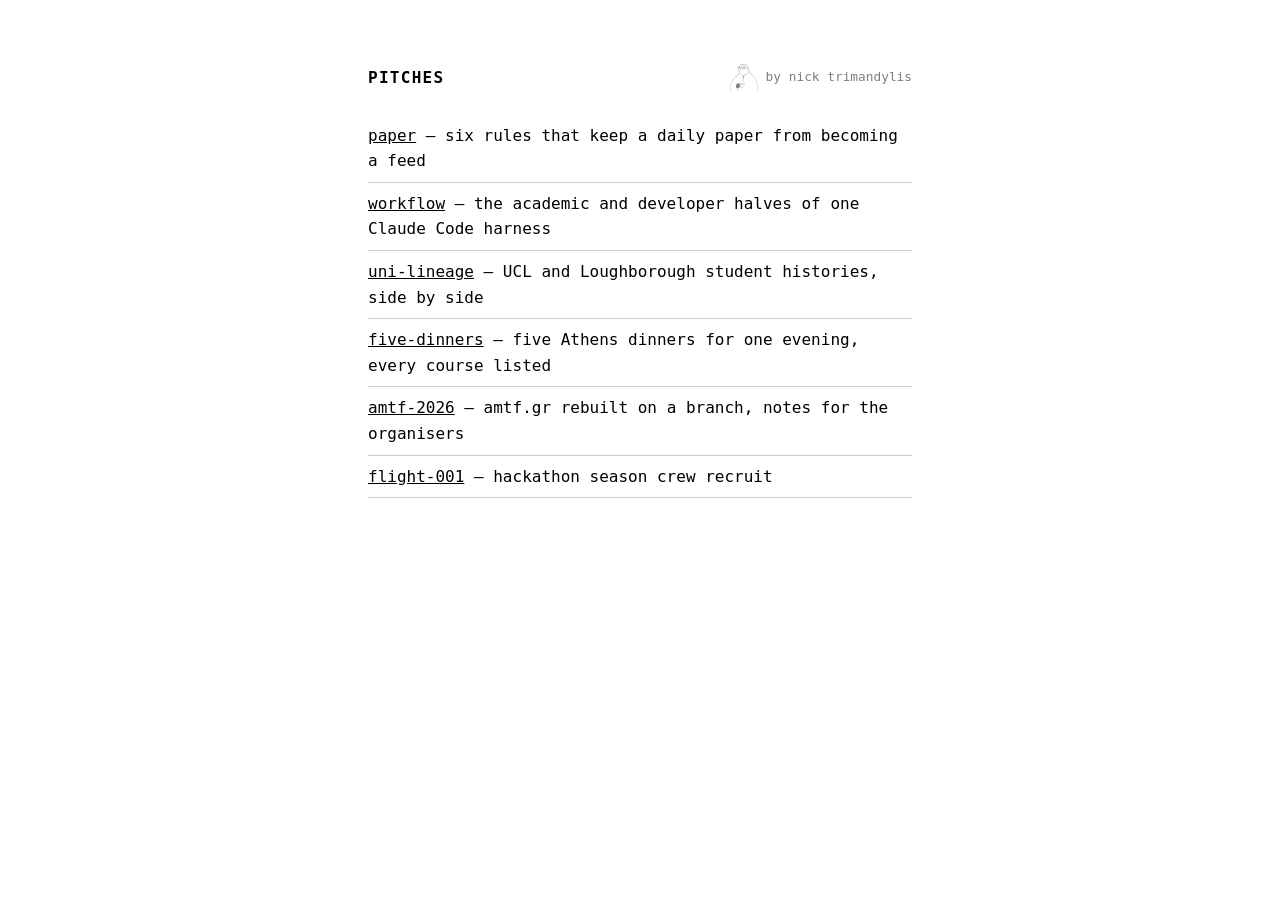
==== commit 9725292c: "add paper pitch" ====
--- a/index.html
+++ b/index.html
@@ -30,6 +30,7 @@
 </header>
 <ul>
 <!-- pitches: newest first, one <li> per site -->
+<li><a href="paper/">paper</a> &mdash; six rules that keep a daily paper from becoming a feed</li>
 <li><a href="workflow/">workflow</a> &mdash; the academic and developer halves of one Claude Code harness</li>
 <li><a href="uni-lineage/">uni-lineage</a> &mdash; UCL and Loughborough student histories, side by side</li>
 <li><a href="five-dinners/">five-dinners</a> &mdash; five Athens dinners for one evening, every course listed</li>
